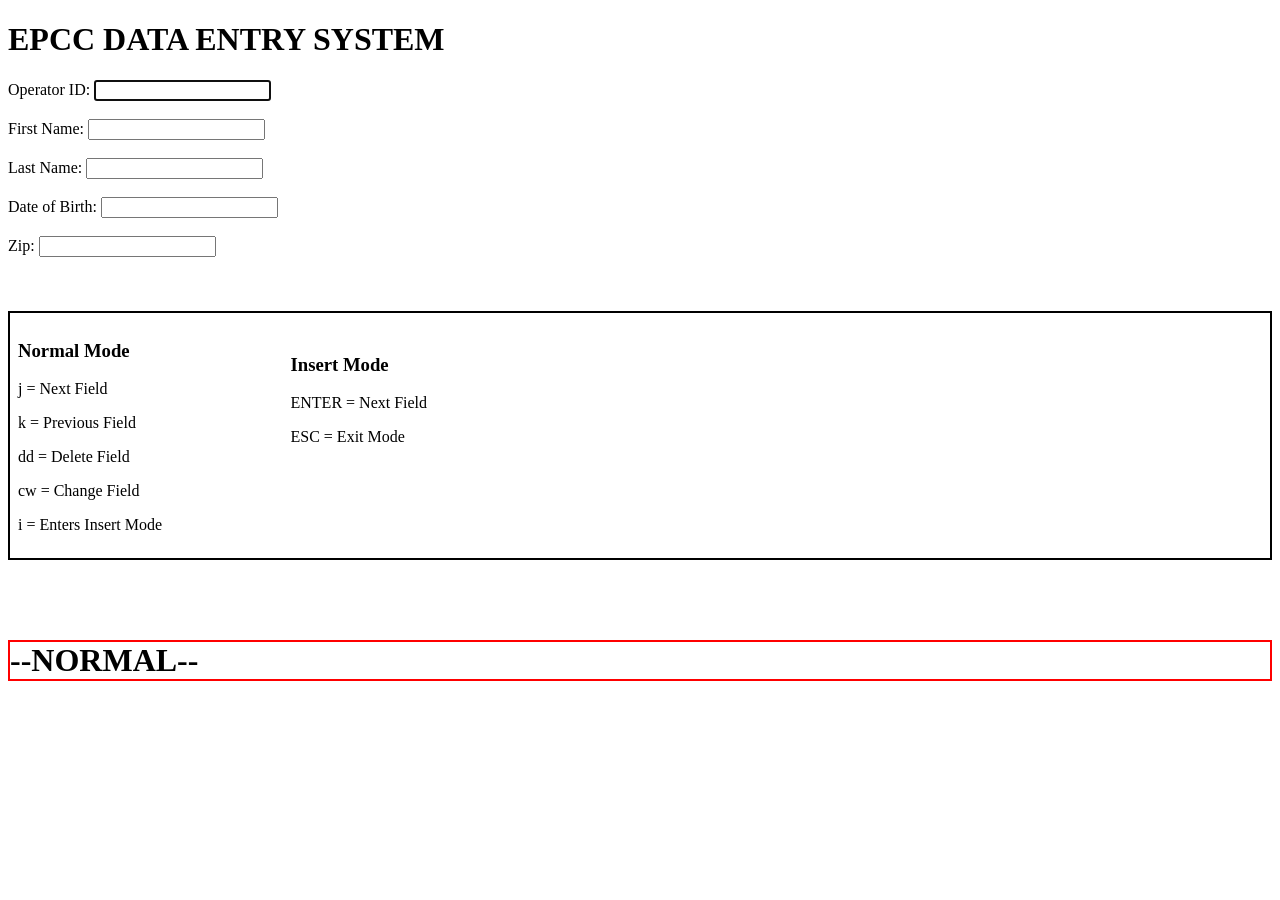
==== index.html @ 76e461e6 "Rename operator.html to index.html" ====
<!-------------------------------------------------------------------------------------------
 __ __  _____  __ __    ___  _____  _____  __ __  _____  ____  _____  ___  _____  _____ 
/  |  \/  _  \/  |  \  /___\/  _  \|  _  \/  |  \/  ___>/    \/  _  \/___\/   __\/  ___>
\_    ||  |  |\_    |  |   ||  |  ||  |  ||  |  ||___  |\-  -/|  _  <|   ||   __||___  |
  \___/\_____/  \___/  \___/\__|__/|_____/\_____/<_____/ |__| \__|\_/\___/\_____/<_____/
                                                                                        
------------------------------------------------------------------------------------------->

<!DOCTYPE html>
<html>
    <head>
	<meta charset="UTF-8">
	<link rel="stylesheet" href="styles.css">
	<title>Operator Mode</title>
    </head>
    <body>
	<h1>EPCC DATA ENTRY SYSTEM</h1>

	<form>
	    <label for="opid">Operator ID:</label>
	    <input type="text" id="opid" name="opid">
	    <br>
	    <br>
	    <label for="fname">First Name:</label>
	    <input type="text" id="fname" name="fname">
	    <br>
	    <br>
	    <label for="lname">Last Name:</label>
	    <input type="text" id="lname" name="lname">
	    <br>
	    <br>
	    <label for="dob">Date of Birth:</label>
	    <input type="text" id="dob" name="dob">
	    <br>
	    <br>
	    <label for="zip">Zip:</label>
	    <input type="text" id="zip" name="zip">
	</form>

	<br>
	<br>
	<br>

	<!-- Key Section -->

	<div id="key">
	    <div id="NM">
		<h3>Normal Mode</h3>
		<p>j = Next Field</p>
		<p>k = Previous Field</p>
		<p>dd = Delete Field</p>
		<p>cw = Change Field</p>
		<p>i = Enters Insert Mode</p>
	    </div>

	    <div id="IM">
		<h3>Insert Mode</h3>
		<p>ENTER = Next Field</p>
		<p>ESC = Exit Mode</p>
		<br>
		<br>
		<br>
		<br>
		<!-- Will be incorporated in the future -->
		<!-- <p>F10 = Submit Record</p> -->
	    </div>
	</div>

	<div id="status-bar">
	    <h1 id="status-bar-output"></h1>
	</div>

	<!-- Script -->
	<script type="module" src="entry_engine.js"></script>
    </body>
</html>
---- styles.css ----
#key {
    border: black 2px solid;
    padding: 8px;
}

#NM {
    display: inline-block;
}

#IM {
    display: inline-block;
    margin-left: 10%;
}

#status-bar {
    border: red 2px solid;
    margin-top: 80px;
}

#status-bar-output {
    margin: 0;
}
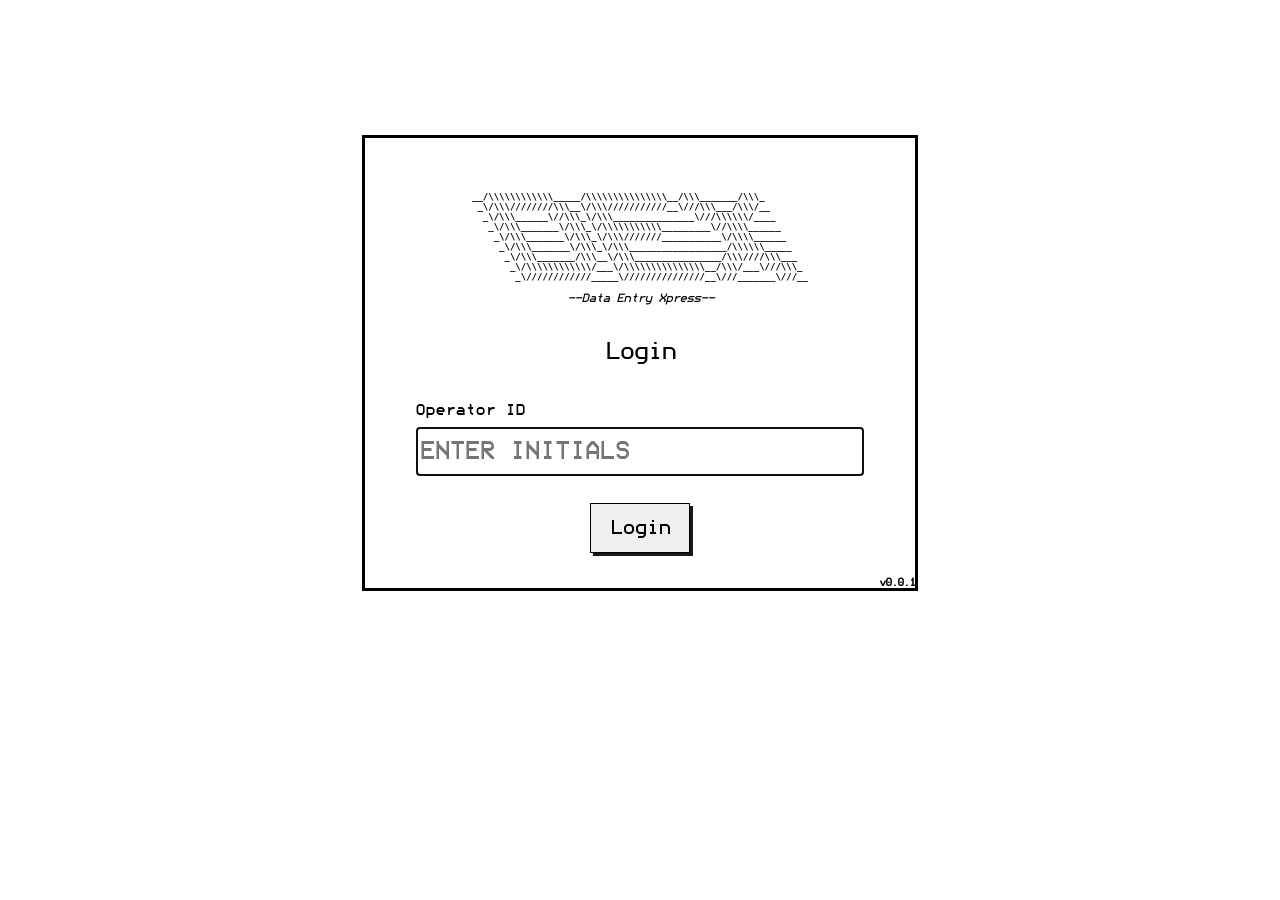
==== commit f9909141: "Add files via upload" ====
--- a/index.html
+++ b/index.html
@@ -1,76 +1,38 @@
-<!-------------------------------------------------------------------------------------------
- __ __  _____  __ __    ___  _____  _____  __ __  _____  ____  _____  ___  _____  _____ 
-/  |  \/  _  \/  |  \  /___\/  _  \|  _  \/  |  \/  ___>/    \/  _  \/___\/   __\/  ___>
-\_    ||  |  |\_    |  |   ||  |  ||  |  ||  |  ||___  |\-  -/|  _  <|   ||   __||___  |
-  \___/\_____/  \___/  \___/\__|__/|_____/\_____/<_____/ |__| \__|\_/\___/\_____/<_____/
-                                                                                        
-------------------------------------------------------------------------------------------->
-
 <!DOCTYPE html>
 <html>
     <head>
-	<meta charset="UTF-8">
-	<link rel="stylesheet" href="styles.css">
-	<title>Operator Mode</title>
+        <meta charset="UTF-8">
+        <link rel="stylesheet" href="styles.css">
+        <title>DEX: Login</title>
     </head>
-    <body>
-	<h1>EPCC DATA ENTRY SYSTEM</h1>
 
-	<form>
-	    <label for="opid">Operator ID:</label>
-	    <input type="text" id="opid" name="opid">
-	    <br>
-	    <br>
-	    <label for="fname">First Name:</label>
-	    <input type="text" id="fname" name="fname">
-	    <br>
-	    <br>
-	    <label for="lname">Last Name:</label>
-	    <input type="text" id="lname" name="lname">
-	    <br>
-	    <br>
-	    <label for="dob">Date of Birth:</label>
-	    <input type="text" id="dob" name="dob">
-	    <br>
-	    <br>
-	    <label for="zip">Zip:</label>
-	    <input type="text" id="zip" name="zip">
-	</form>
+    <body id="indexBody">
+        <div id="loginContainer">
+            <!-- <h1 id="smallLogo">DEX</h1> -->
+            <pre id="smallLogo">
+__/\\\\\\\\\\\\_____/\\\\\\\\\\\\\\\__/\\\_______/\\\_        
+ _\/\\\////////\\\__\/\\\///////////__\///\\\___/\\\/__       
+  _\/\\\______\//\\\_\/\\\_______________\///\\\\\\/____      
+   _\/\\\_______\/\\\_\/\\\\\\\\\\\_________\//\\\\______     
+    _\/\\\_______\/\\\_\/\\\///////___________\/\\\\______    
+     _\/\\\_______\/\\\_\/\\\__________________/\\\\\\_____   
+      _\/\\\_______/\\\__\/\\\________________/\\\////\\\___  
+       _\/\\\\\\\\\\\\/___\/\\\\\\\\\\\\\\\__/\\\/___\///\\\_ 
+        _\////////////_____\///////////////__\///_______\///__
+            </pre>
+            <p id="motto">--Data Entry Xpress--</p>
+            <h2 id="loginLabel">Login</h2>
 
-	<br>
-	<br>
-	<br>
+            <div id="operatorInfoContainer">
+                <p id="operatorIDLabel">Operator ID</p>
+                <input type="text" name="opID" id="opIDInputBox" placeholder="Enter Initials">
+                <button id="loginBtn">Login</button>
+            </div>
 
-	<!-- Key Section -->
+            <h6 id="systemVersionLabel">v0.0.1</h6>
+        </div>
 
-	<div id="key">
-	    <div id="NM">
-		<h3>Normal Mode</h3>
-		<p>j = Next Field</p>
-		<p>k = Previous Field</p>
-		<p>dd = Delete Field</p>
-		<p>cw = Change Field</p>
-		<p>i = Enters Insert Mode</p>
-	    </div>
-
-	    <div id="IM">
-		<h3>Insert Mode</h3>
-		<p>ENTER = Next Field</p>
-		<p>ESC = Exit Mode</p>
-		<br>
-		<br>
-		<br>
-		<br>
-		<!-- Will be incorporated in the future -->
-		<!-- <p>F10 = Submit Record</p> -->
-	    </div>
-	</div>
-
-	<div id="status-bar">
-	    <h1 id="status-bar-output"></h1>
-	</div>
-
-	<!-- Script -->
-	<script type="module" src="entry_engine.js"></script>
+        <!-- Script -->
+        <script type="module" src="js/index.js"></script>
     </body>
 </html>
--- a/styles.css
+++ b/styles.css
@@ -1,3 +1,221 @@
+@font-face {
+    font-family: "modenine";
+    src: url('./fonts/modenine-font/Modenine-2OPd.ttf') format('truetype');
+    font-weight: normal;
+    font-style: normal;
+}
+
+/********************************************************************************
+* Global Classes 
+********************************************************************************/
+.dexLogo {
+    font-family: monospace;
+    white-space: pre;
+}
+
+
+/********************************************************************************
+* Index 
+********************************************************************************/
+#indexBody {
+    font-family: modenine, monospace;
+}
+
+#loginContainer {
+    border-style: solid;
+    height: 450px;
+    width: 550px;
+    margin: auto;
+    margin-top: 15vh;
+    text-align: center;
+    position: relative;
+}
+
+#smallLogo {
+    /* font-size: 110px; */
+    font-size: 9px;
+    font-weight: bold;
+    margin-bottom: 0;
+    margin-top: 6vh;
+}
+
+#motto {
+    font-style: italic;
+    font-size: 12px;
+    margin-top: 0;
+}
+
+#loginLabel {
+    margin-top: 4vh;
+    margin-bottom: 2vh;
+    font-weight: normal;
+}
+
+#operatorInfoContainer {
+    margin: auto;
+    width: 450px;
+    padding: 4px;
+}
+
+#operatorIDLabel {
+    margin-bottom: 1vh;
+    text-align: left;
+}
+
+#opIDInputBox {
+    border-style: solid;
+    border-width: 1px;
+    border-color: black;
+    width: 441.5px;
+    height: 45px;
+    margin: auto;
+    font-size: 25px;
+    font-family: modenine;
+    text-transform: uppercase;
+}
+
+#loginBtn {
+    border-style: solid;
+    border-width: 1px;
+    margin-top: 3vh;
+    margin-bottom: 2vh;
+    font-family: modenine;
+    font-size: 20px;
+    width: 100px;
+    height: 50px;
+    box-shadow: 3px 3px 0px rgba(0, 0, 0, 0.9);
+    transition: all 0.15s ease;
+    position: relative;
+}
+
+#loginBtn:hover {
+    background-color: black;
+    color: white;
+}
+
+#loginBtn:active {
+    transform: translate(3px, 3px);
+    box-shadow: none;
+}
+
+#systemVersionLabel {
+    position: absolute;
+    bottom: 0;
+    right: 0;
+    text-align: right;
+    margin: 0;
+}
+
+/********************************************************************************
+* Main Hub 
+********************************************************************************/
+@keyframes blinkBW {
+    0%, 49% {
+        background-color: white;
+    }
+    50%, 100% {
+        background-color: black;
+    }
+}
+
+#hubBody {
+    padding-top: 20px;
+}
+
+#logo {
+    font-family: modenine, monospace;
+    white-space: pre;
+    font-size: 120px;
+    margin-bottom: 0;
+    font-weight: normal;
+    /* font-size: 24px; */
+}
+
+#mainContainer {
+    width: 75%;
+    margin: auto;
+    text-align: center;
+    font-family: modenine, monospace;
+}
+
+#welcomeMessage {
+    /* margin-top: 5vh; */
+    font-size: 25px;
+    margin-top: 20vh;
+    margin-bottom: 8vh;
+}
+
+#buttonsContainer {
+    display: flex;
+    justify-content: center;
+}
+
+.buttonStyle:hover {
+    background-color: black;
+    color: white;
+}
+
+.buttonStyle:active {
+    transform: translate(5px, 5px);
+    box-shadow: none;
+}
+
+.buttonStyle:hover::after {
+    content: "";
+    display: inline-block;
+    width: 13px;
+    height: 1.2em;
+    margin-left: 6px;
+    background-color: white;
+    vertical-align: bottom;
+    animation: blinkBW 0.8s steps(1, end) infinite;
+}
+
+.buttonStyle {
+    font-size: 30px;
+    font-family: "modenine", monospace;
+    border-style: solid;
+    border-width: 1px;
+    margin: auto;
+    width: 400px;
+    height: 300px;
+    margin-bottom: 45px;
+    box-shadow: 5px 5px 0px rgba(0, 0, 0, 0.9);
+    transition: all 0.15s ease;
+    position: relative;
+}
+
+#activeUserContainer {
+    position: absolute;
+    top: 1vh;
+    right: .5vw;
+    border-style: solid;
+    border-width: 1px;
+    width: 150px;
+    height: 50px;
+    text-align: center;
+}
+
+#operatorID {
+    margin-top: 1vh;
+    display: block;
+    font-family: modenine, monospace;
+}
+
+#signOutBtn {
+    display: block;
+    font-family: modenine, monospace;
+    margin: auto;
+}
+
+/********************************************************************************
+* Form Builder 
+********************************************************************************/
+
+
+/********************************************************************************
+* Record Editor 
+********************************************************************************/
 #key {
     border: black 2px solid;
     padding: 8px;
@@ -20,3 +238,9 @@
 #status-bar-output {
     margin: 0;
 }
+
+#create-file-btn {
+    font-size: 20px;
+    margin-top: 10px;
+    margin-left: 350px;
+}
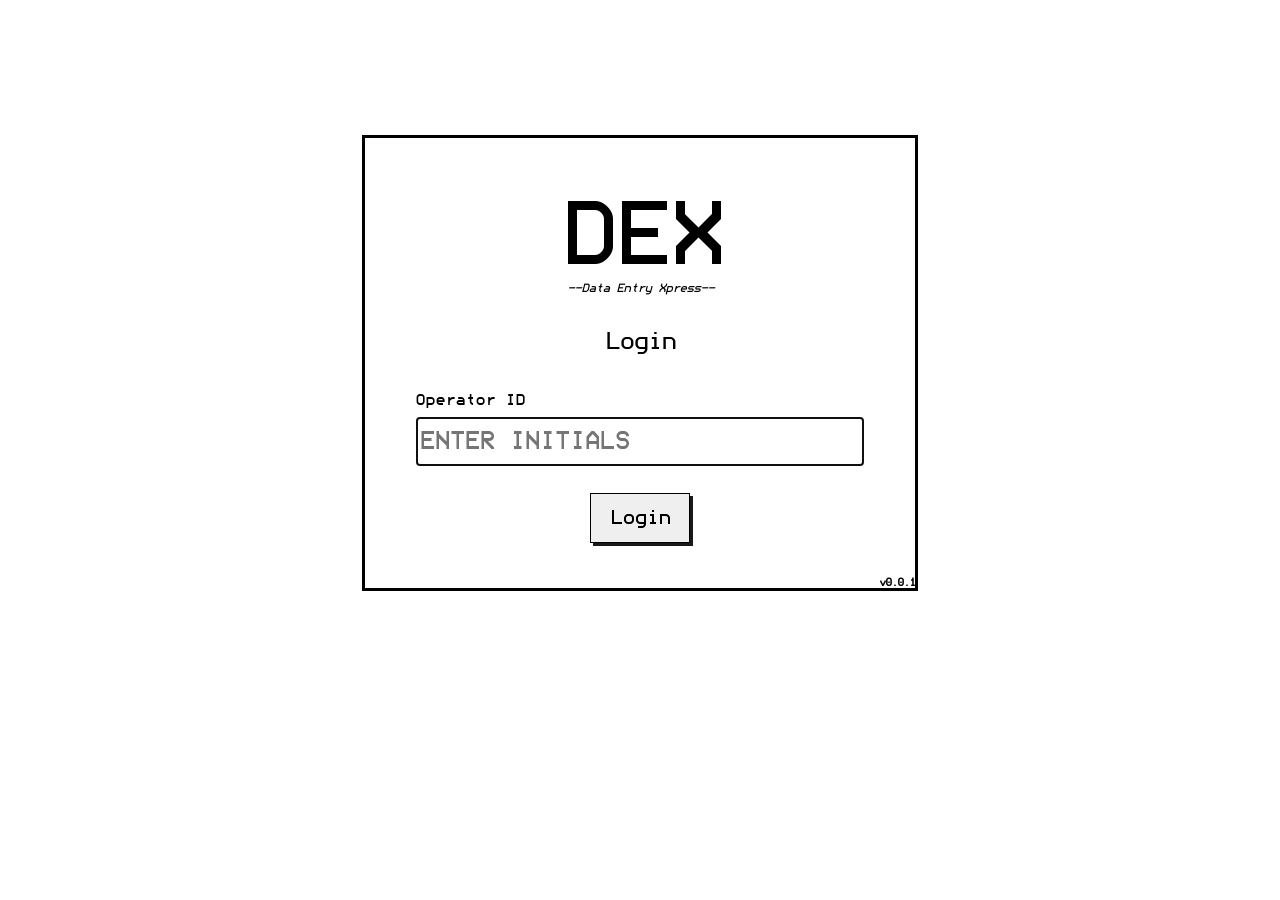
==== commit 46aea188: "Add files via upload" ====
--- a/index.html
+++ b/index.html
@@ -8,18 +8,7 @@
 
     <body id="indexBody">
         <div id="loginContainer">
-            <!-- <h1 id="smallLogo">DEX</h1> -->
-            <pre id="smallLogo">
-__/\\\\\\\\\\\\_____/\\\\\\\\\\\\\\\__/\\\_______/\\\_        
- _\/\\\////////\\\__\/\\\///////////__\///\\\___/\\\/__       
-  _\/\\\______\//\\\_\/\\\_______________\///\\\\\\/____      
-   _\/\\\_______\/\\\_\/\\\\\\\\\\\_________\//\\\\______     
-    _\/\\\_______\/\\\_\/\\\///////___________\/\\\\______    
-     _\/\\\_______\/\\\_\/\\\__________________/\\\\\\_____   
-      _\/\\\_______/\\\__\/\\\________________/\\\////\\\___  
-       _\/\\\\\\\\\\\\/___\/\\\\\\\\\\\\\\\__/\\\/___\///\\\_ 
-        _\////////////_____\///////////////__\///_______\///__
-            </pre>
+            <h1 id="smallLogo">DEX</h1>
             <p id="motto">--Data Entry Xpress--</p>
             <h2 id="loginLabel">Login</h2>
 
--- a/styles.css
+++ b/styles.css
@@ -32,9 +32,8 @@
 }
 
 #smallLogo {
-    /* font-size: 110px; */
-    font-size: 9px;
-    font-weight: bold;
+    font-size: 90px;
+    font-weight: normal;
     margin-bottom: 0;
     margin-top: 6vh;
 }
@@ -122,13 +121,9 @@
     padding-top: 20px;
 }
 
-#logo {
-    font-family: modenine, monospace;
-    white-space: pre;
-    font-size: 120px;
-    margin-bottom: 0;
-    font-weight: normal;
-    /* font-size: 24px; */
+#cornerLogo {
+    font-weight: bold;
+    font-size: 10px;
 }
 
 #mainContainer {
@@ -139,9 +134,8 @@
 }
 
 #welcomeMessage {
-    /* margin-top: 5vh; */
+    margin-top: 12vh;
     font-size: 25px;
-    margin-top: 20vh;
     margin-bottom: 8vh;
 }
 
@@ -211,6 +205,15 @@
 /********************************************************************************
 * Form Builder 
 ********************************************************************************/
+#formBuilderBody {
+    font-family: modenine;
+    font-weight: normal;
+}
+
+#centerMsg {
+    text-align: center;
+    margin-top: 45vh;
+}
 
 
 /********************************************************************************
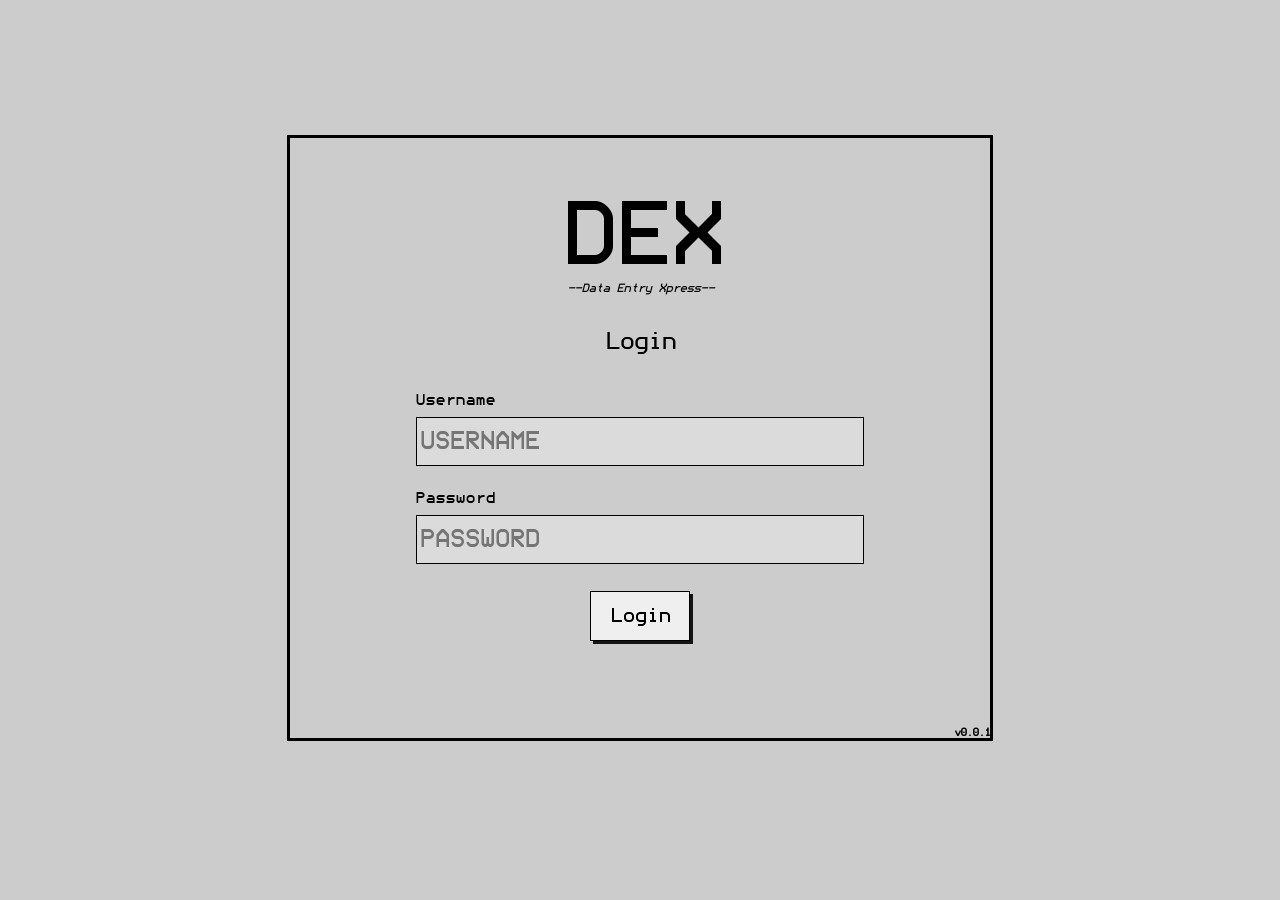
==== commit 1af2ad71: "Add files via upload Ty Milo for updating the login page and writing the Viewer code" ====
--- a/index.html
+++ b/index.html
@@ -2,6 +2,7 @@
 <html>
     <head>
         <meta charset="UTF-8">
+        <link rel="icon" type="image/x-icon" href="imgs/favicon.ico">
         <link rel="stylesheet" href="styles.css">
         <title>DEX: Login</title>
     </head>
@@ -12,11 +13,20 @@
             <p id="motto">--Data Entry Xpress--</p>
             <h2 id="loginLabel">Login</h2>
 
-            <div id="operatorInfoContainer">
-                <p id="operatorIDLabel">Operator ID</p>
-                <input type="text" name="opID" id="opIDInputBox" placeholder="Enter Initials">
-                <button id="loginBtn">Login</button>
+            <!--made two different ID's for the username and password fields-->
+            <div class="operatorInfoContainer">
+                <p class="operatorIDLabel">Username</p>
+                <input type="text" name="opID" id="usernameInputBox" placeholder="Username">
+                
             </div>
+
+            <div class="operatorInfoContainer">
+                <p class="operatorIDLabel">Password</p>
+                <input type="password" name="opID" id="passwordInputBox" placeholder="Password">
+                 <button id="loginBtn" type="button">Login</button>
+            </div>
+
+            
 
             <h6 id="systemVersionLabel">v0.0.1</h6>
         </div>
--- a/styles.css
+++ b/styles.css
@@ -8,23 +8,51 @@
 /********************************************************************************
 * Global Classes 
 ********************************************************************************/
+
 .dexLogo {
     font-family: monospace;
     white-space: pre;
 }
 
-
-/********************************************************************************
-* Index 
-********************************************************************************/
+.pageTitle {
+    font-family: modenine, monospace;
+}
+
+.fieldFont {
+    font-family: modenine, monospace;
+}
+
+.formName {
+    display: block;
+    width: 100%;
+    text-align: left;
+    font-family: modenine, monospace;
+    font-style: italic;
+    background-color: #CCCCCC;
+    border-style: none;
+    font-size: 20px;
+}
+
+.highlight:focus {
+    outline: none;
+    background-color: black;
+    color: white;
+}
+
+
+/********************************************************************************
+* index.html
+********************************************************************************/
+
 #indexBody {
     font-family: modenine, monospace;
+    background-color: #CCCCCC;
 }
 
 #loginContainer {
     border-style: solid;
-    height: 450px;
-    width: 550px;
+    height: 600px;
+    width: 700px; 
     margin: auto;
     margin-top: 15vh;
     text-align: center;
@@ -50,18 +78,18 @@
     font-weight: normal;
 }
 
-#operatorInfoContainer {
+.operatorInfoContainer {
     margin: auto;
     width: 450px;
     padding: 4px;
 }
 
-#operatorIDLabel {
+.operatorIDLabel {
     margin-bottom: 1vh;
     text-align: left;
 }
 
-#opIDInputBox {
+#usernameInputBox {
     border-style: solid;
     border-width: 1px;
     border-color: black;
@@ -71,6 +99,20 @@
     font-size: 25px;
     font-family: modenine;
     text-transform: uppercase;
+    background-color: #DBDBDB;
+}
+
+#passwordInputBox {
+    border-style: solid;
+    border-width: 1px;
+    border-color: black;
+    width: 441.5px;
+    height: 45px;
+    margin: auto;
+    font-size: 25px;
+    font-family: modenine;
+    text-transform: uppercase;
+    background-color: #DBDBDB;
 }
 
 #loginBtn {
@@ -106,8 +148,9 @@
 }
 
 /********************************************************************************
-* Main Hub 
-********************************************************************************/
+* main_hub.html
+********************************************************************************/
+
 @keyframes blinkBW {
     0%, 49% {
         background-color: white;
@@ -119,6 +162,7 @@
 
 #hubBody {
     padding-top: 20px;
+    background-color: #CCCCCC;
 }
 
 #cornerLogo {
@@ -140,8 +184,40 @@
 }
 
 #buttonsContainer {
-    display: flex;
-    justify-content: center;
+    /* display: flex;
+    justify-content: center; */
+}
+
+#viewerBtn {
+    display: block;
+}
+
+.buttonStyle {
+    /*
+    font-size: 30px;
+    font-family: "modenine", monospace;
+    border-style: solid;
+    border-width: 1px;
+    margin: auto;
+    width: 400px;
+    height: 300px;
+    margin-bottom: 45px;
+    box-shadow: 5px 5px 0px rgba(0, 0, 0, 0.9);
+    transition: all 0.15s ease;
+    position: relative;
+    */
+    
+    font-size: 34px;
+    font-family: "modenine", monospace;
+    border-style: solid;
+    border-width: 1px;
+    margin: auto;
+    width: 250px;
+    height: 150px;
+    margin-bottom: 45px;
+    box-shadow: 5px 5px 0px rgba(0, 0, 0, 0.9);
+    transition: all 0.15s ease;
+
 }
 
 .buttonStyle:hover {
@@ -165,20 +241,6 @@
     animation: blinkBW 0.8s steps(1, end) infinite;
 }
 
-.buttonStyle {
-    font-size: 30px;
-    font-family: "modenine", monospace;
-    border-style: solid;
-    border-width: 1px;
-    margin: auto;
-    width: 400px;
-    height: 300px;
-    margin-bottom: 45px;
-    box-shadow: 5px 5px 0px rgba(0, 0, 0, 0.9);
-    transition: all 0.15s ease;
-    position: relative;
-}
-
 #activeUserContainer {
     position: absolute;
     top: 1vh;
@@ -203,47 +265,213 @@
 }
 
 /********************************************************************************
-* Form Builder 
-********************************************************************************/
+* form_editor.html
+********************************************************************************/
+
 #formBuilderBody {
     font-family: modenine;
-    font-weight: normal;
-}
-
-#centerMsg {
+    background-color: #CCCCCC;
+}
+
+
+/********************************************************************************
+* input_records.html
+********************************************************************************/
+
+#inputBody {
+    font-family: modenine, monospace;
+    background-color: #CCCCCC;
+}
+
+#centerPanel {
+    position: absolute;
+    top: 20%;
+    left: 32.5%;
+}
+
+#formPanel {
+    width: 35vw;
+    border-style: double;
+    position: relative;
+    padding: 10px;
+    background-color: #CCCCCC;
+}
+
+.panelHeader {
+    position: absolute;
+    top: -10px;
+    left: 50%;
+    background-color: #CCCCCC;
+    transform: translateX(-50%);
+    padding: 0 12px;
+}
+
+.functionality {
+    margin: 0;
+    width: fit-content;
+    background-color: black;
+    color: white;
+    border-style: solid;
+    border-width: 1px;
+}
+
+.bottomContainer {
+    width: 99.85%;
+}
+
+#modeOptions {
+    display: flex;
+    justify-content: space-evenly;
+    position: fixed;
+    bottom: 3.5vh;
+}
+
+#statusBar {
+    background-color: black;
+    color: white;
+    border-style: solid;
+    border-color: white;
+    border-width: 1px;
+    font-style: italic;
+    position: fixed;
+    bottom: 0;
+    left: 0;
+}
+
+#statusBarOutput {
+    margin: 0;
+    font-size: 20px;
+}
+
+#formsList {
+    font-style: italic;
+}
+/********************************************************************************
+* verify_records.html
+********************************************************************************/
+
+
+
+/********************************************************************************
+* viewer.html
+********************************************************************************/
+
+#viewerBody {
+    font-family: modenine, monospace;
+    background-color: #CCCCCC;
+}
+
+#viewerContainer {
+    border-style: solid;
+    height: 600px;
+    width: 700px;
+    margin: auto;
+    margin-top: 15vh;
     text-align: center;
-    margin-top: 45vh;
-}
-
-
-/********************************************************************************
-* Record Editor 
-********************************************************************************/
-#key {
-    border: black 2px solid;
+    position: relative;
+}
+
+#forms {
+    width: 450px;
+    padding: 4px;
+    margin-top: 20px;
+}
+
+#dropdownForms {
+    width: 580px;
+    margin: 40px auto 0 auto;
+    display: flex;
+    align-items: center;
+    gap: 12px;
+}
+
+#dropdownForms label {
+    white-space: nowrap;
+    font-size: 14px;
+}
+
+#forms {
+    flex: 1;
+    padding: 8px 10px;
+    font-family: modenine, monospace;
+    font-size: 13px;
+
+    background-color: #e6e6e6;
+    color: black;
+
+    border: 2px solid black;
+    outline: none;
+    cursor: pointer;
+
+    box-shadow: 4px 4px 0 black;
+}
+
+#forms:hover {
+    background-color: #f2f2f2;
+}
+
+#forms:focus {
+    background-color: white;
+    box-shadow: 2px 2px 0 black;
+    transform: translate(2px, 2px);
+}
+
+#returnBtn {
+    position: absolute;
+    bottom: 25px;
+    left: 50%;
+    transform: translateX(-50%);
+
+    padding: 8px 16px;
+    font-family: modenine, monospace;
+    font-size: 13px;
+
+    background-color: #e6e6e6;
+    color: black;
+
+    border: 2px solid black;
+    box-shadow: 4px 4px 0 black;
+
+    cursor: pointer;
+}
+
+
+#returnBtn:hover {
+    background-color: #f2f2f2;
+}
+
+#returnBtn:active {
+    box-shadow: 2px 2px 0 black;
+    transform: translateX(-50%) translate(2px, 2px);
+}
+
+#formPreview {
+    margin-top: 40px;
+    text-align: left;
+    width: 500px;
+    margin-left: auto;
+    margin-right: auto;
+}
+
+#formPreview h2 {
+    text-align: center;
+    margin-bottom: 25px;
+}
+
+.previewField {
+    margin-bottom: 18px;
+}
+
+.previewField label {
+    display: block;
+    margin-bottom: 6px;
+}
+
+.previewField input,
+.previewField select {
+    width: 100%;
     padding: 8px;
-}
-
-#NM {
-    display: inline-block;
-}
-
-#IM {
-    display: inline-block;
-    margin-left: 10%;
-}
-
-#status-bar {
-    border: red 2px solid;
-    margin-top: 80px;
-}
-
-#status-bar-output {
-    margin: 0;
-}
-
-#create-file-btn {
-    font-size: 20px;
-    margin-top: 10px;
-    margin-left: 350px;
-}
+    font-family: modenine, monospace;
+    background-color: #e6e6e6;
+    border: 2px solid black;
+}
